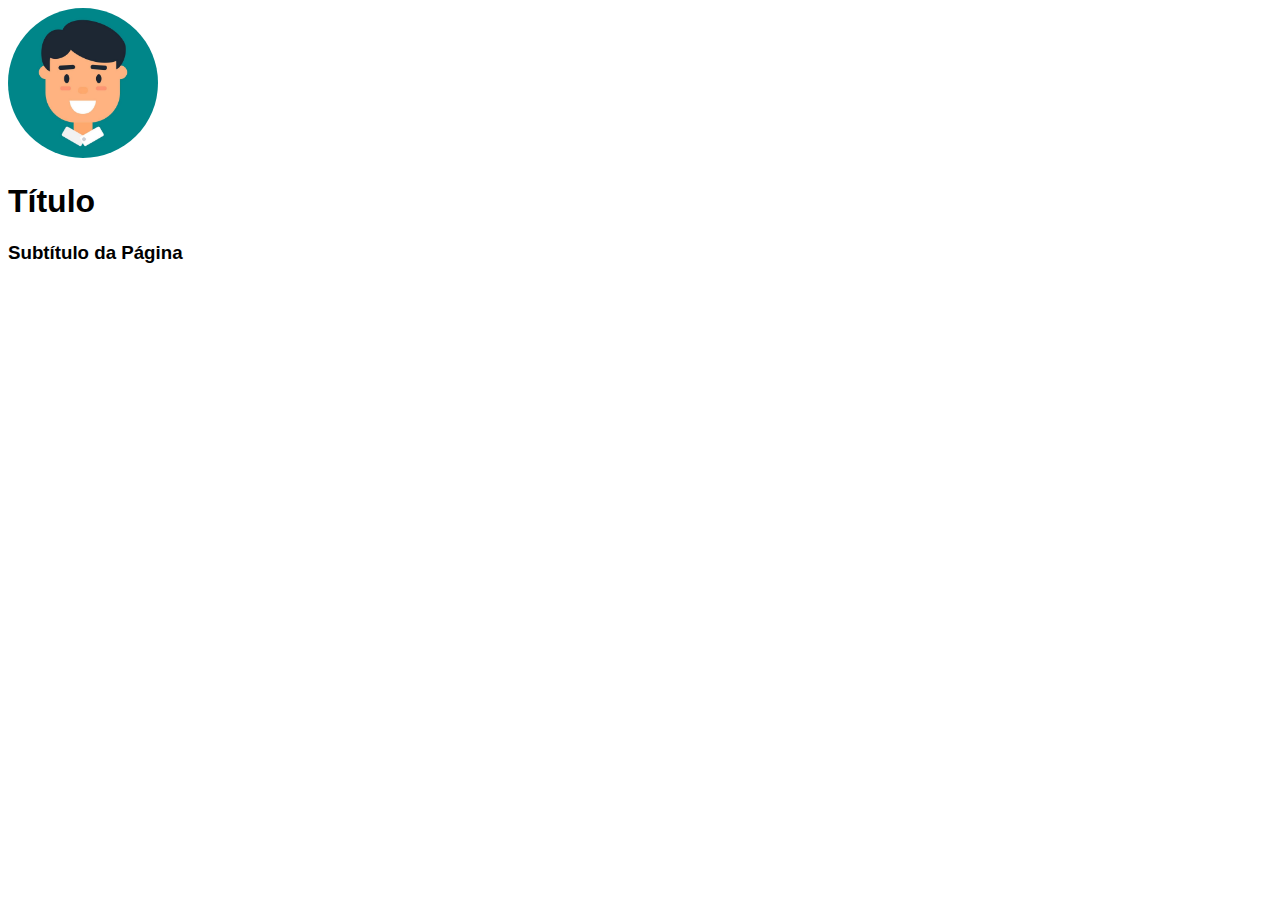
==== index.html @ 8ca86e1a "Add files via upload" ====
<!DOCTYPE html>
<html lang="en">
<head>
    <meta charset="UTF-8">
    <meta name="viewport" content="width=device-width, initial-scale=1.0">
    <link rel="stylesheet" href="estilo/tema.css">
    <title>Pequenos Talentos</title>
</head>
<body>
   <header>
    <img class="img-avatar" src="imagem/avatar.jpg">
    <h1>Título</h1>
    <h3>Subtítulo da Página</h3>
   </header> 
</body>
</html>
---- estilo/tema.css ----
body {
    font-family: Verdana, Geneva, Tahoma, sans-serif;
}
.img-avatar{
    width: 150px;
    height: 150px;
    border-radius: 50%;
}
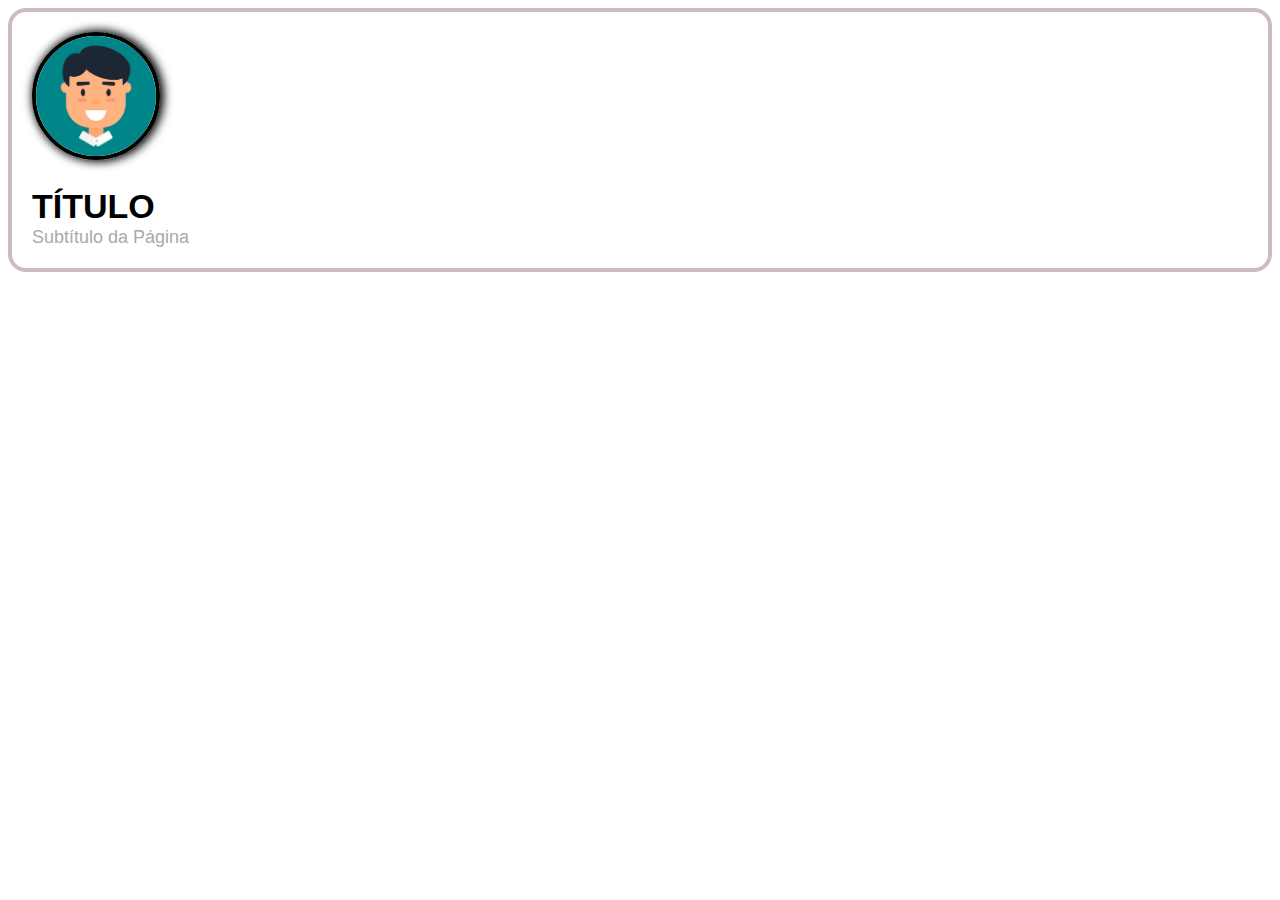
==== commit 35d9ad6a: "Add files via upload" ====
--- a/index.html
+++ b/index.html
@@ -8,9 +8,11 @@
 </head>
 <body>
    <header>
-    <img class="img-avatar" src="imagem/avatar.jpg">
-    <h1>Título</h1>
-    <h3>Subtítulo da Página</h3>
+    <div>
+       <img class="img-avatar" src="imagem/avatar.jpg">
+       <h1>Título</h1>
+       <h3>Subtítulo da Página</h3>
+    </div>
    </header> 
 </body>
 </html>--- a/estilo/tema.css
+++ b/estilo/tema.css
@@ -1,8 +1,33 @@
 body {
     font-family: Verdana, Geneva, Tahoma, sans-serif;
+   
 }
 .img-avatar{
-    width: 150px;
-    height: 150px;
+    width: 120px;
+    height: 120px;
     border-radius: 50%;
+    border: solid 4px #000;
+    box-shadow: 2px 0px 10px 2px #000000;
+}
+
+h1 {
+    color: #000;
+    font-weight: bold;
+    font-size: 34px;
+    text-transform: uppercase;
+    margin-bottom: 1px;
+}
+
+h3 {
+    margin-top: 1px;
+    color: darkgray;
+    font-size: 18px;
+    font-weight: normal;
+    margin-bottom: 0px;
+}
+
+header div {
+    border: solid 4px #ccbcbc;
+    border-radius: 18px;
+    padding: 20px;
 }